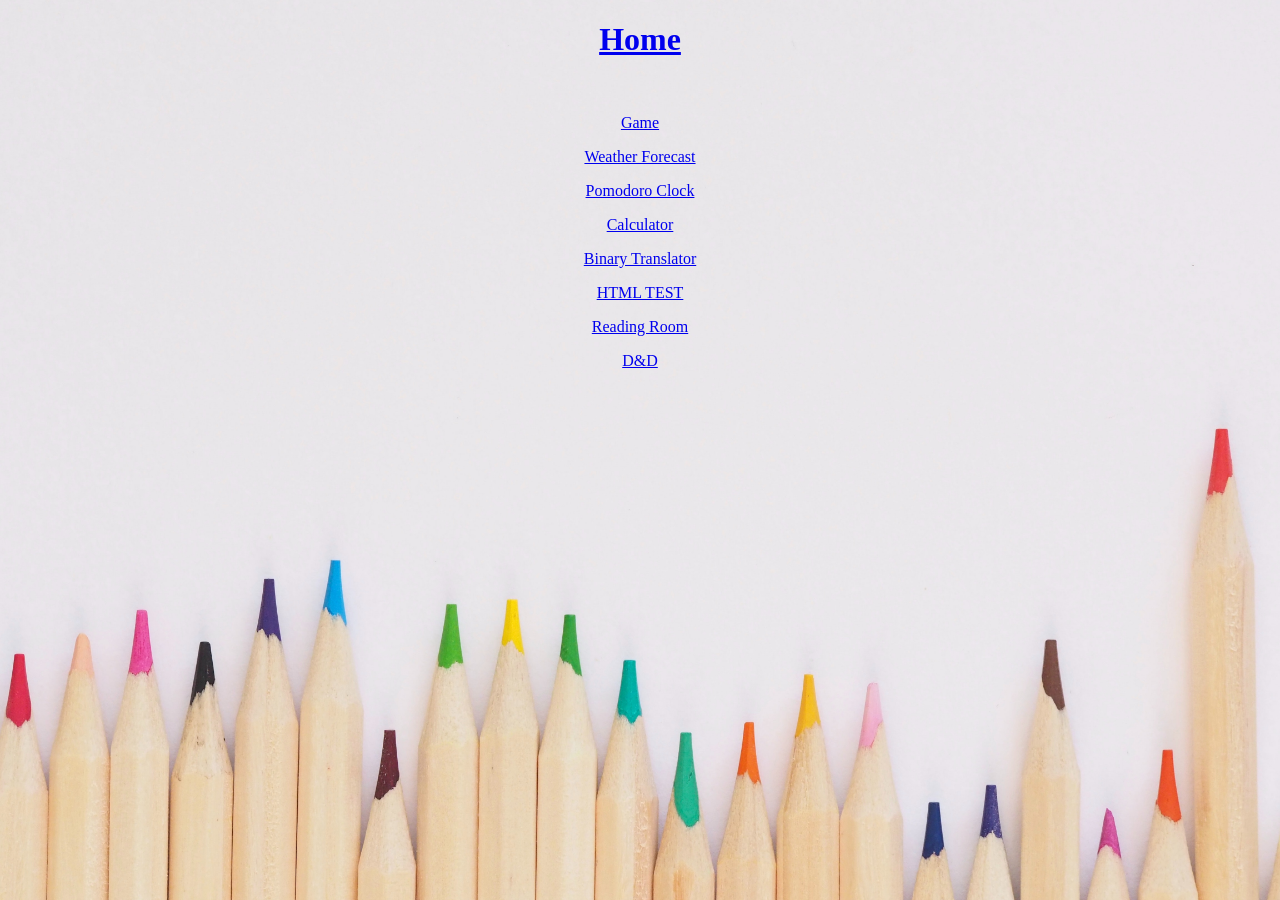
==== projects/index.html @ c0270981 "trying to reset" ====
<!DOCTYPE html>
<html lang="en" >

<head>
  <meta charset="UTF-8">
  <title>Main</title>
        <link rel="stylesheet" href="../css/background.css">

</head>

<body>
 <center>
	<h1>
		<a href="../">Home</a> 
	</h1>
	<br/>
	<p>
		<a href="./tictactoe/">Game</a> 
	</p>
	<p>
		<a href="./weather/">Weather Forecast</a> 
	</p>
	<p>
		<a href="./pomodoro/">Pomodoro Clock</a> 
	</p>
	<p>
		<a href="./calculator/">Calculator</a> 
	</p>
	<p>
		<a href="./binary/">Binary Translator</a> 
	</p>
     <p>
		<a href="./htmlTest/"> HTML TEST</a> 
	</p>
     <p>
		<a href="./read/"> Reading Room </a> 
	</p>
	<p>
		<a href="./dungeon/"> D&amp;D </a> 
	</p>
 </center>
</body>

</html>
---- css/background.css ----
body {
    background-image: url(../img/pencil.jpg);
    background-repeat:no-repeat;
    background-attachment:fixed;
    overflow:scroll;
    background-size: cover;
    background-color:#dedede;
}

#headDiv {
    font-family:serif;
	width: 100px;
	padding: 1px 5px 5px 25px;
	background-color: white;
    border-radius: 25px;
    margin: 0px 0px 10px 0px;
    
}
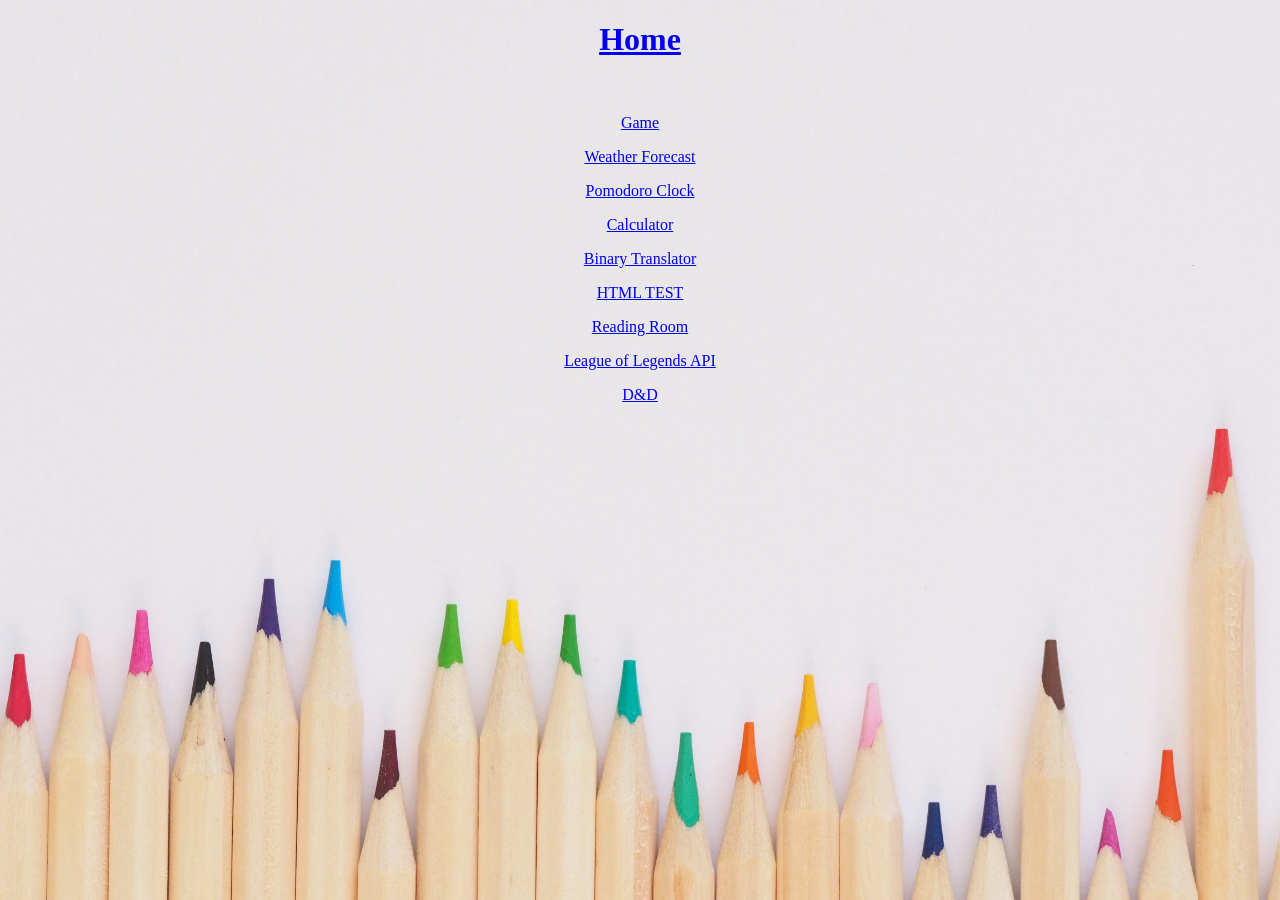
==== commit dda12768: "soundroom and league" ====
--- a/projects/index.html
+++ b/projects/index.html
@@ -35,6 +35,9 @@
      <p>
 		<a href="./read/"> Reading Room </a> 
 	</p>
+     <p>
+		<a href="./League%20of%20Legends%20API/"> League of Legends API </a> 
+	</p>
 	<p>
 		<a href="./dungeon/"> D&amp;D </a> 
 	</p>
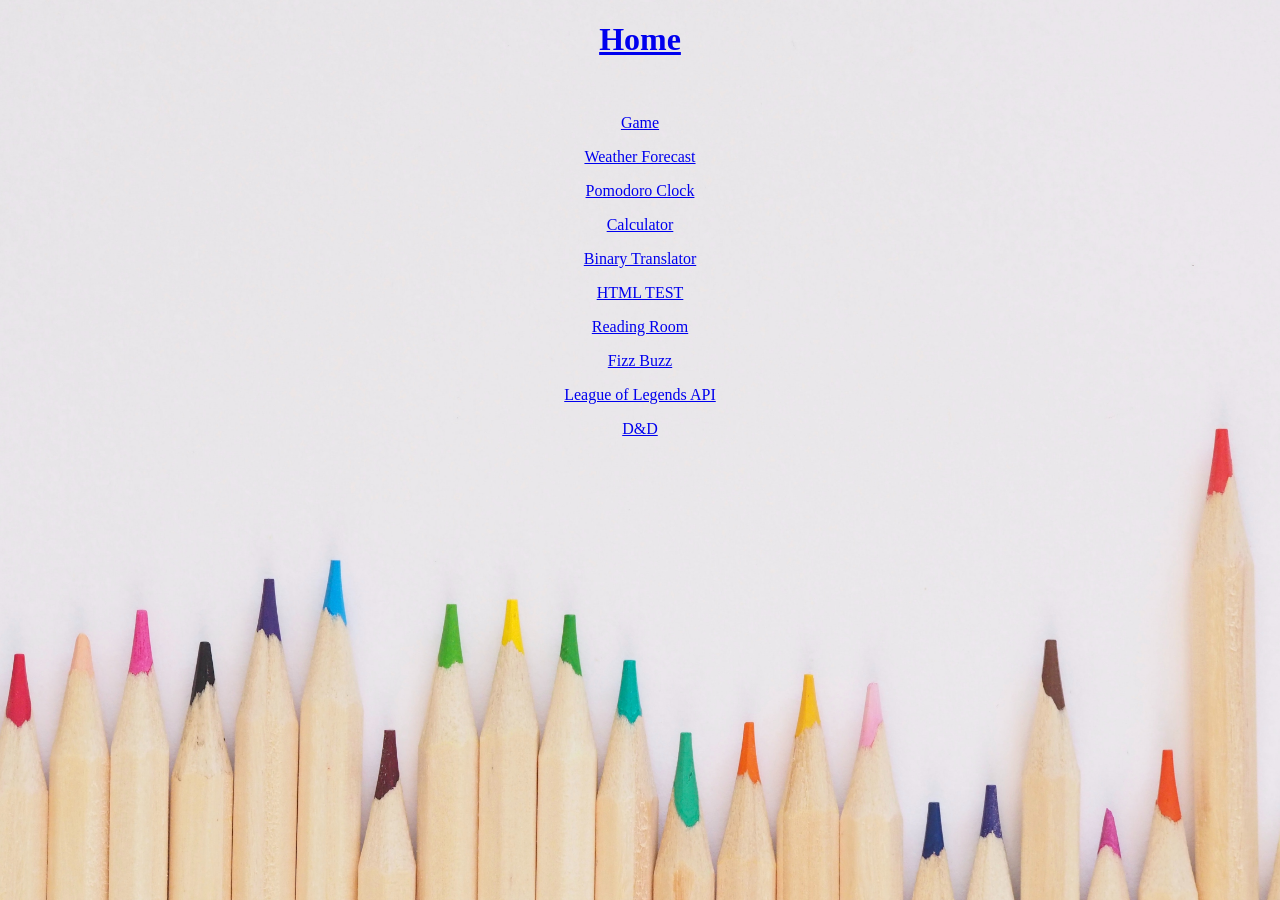
==== commit 222df10b: "added fizzbuzz" ====
--- a/projects/index.html
+++ b/projects/index.html
@@ -35,6 +35,9 @@
      <p>
 		<a href="./read/"> Reading Room </a> 
 	</p>
+       <p>
+		<a href="./Fizzbuzz/"> Fizz Buzz </a> 
+	</p>
      <p>
 		<a href="./League%20of%20Legends%20API/"> League of Legends API </a> 
 	</p>
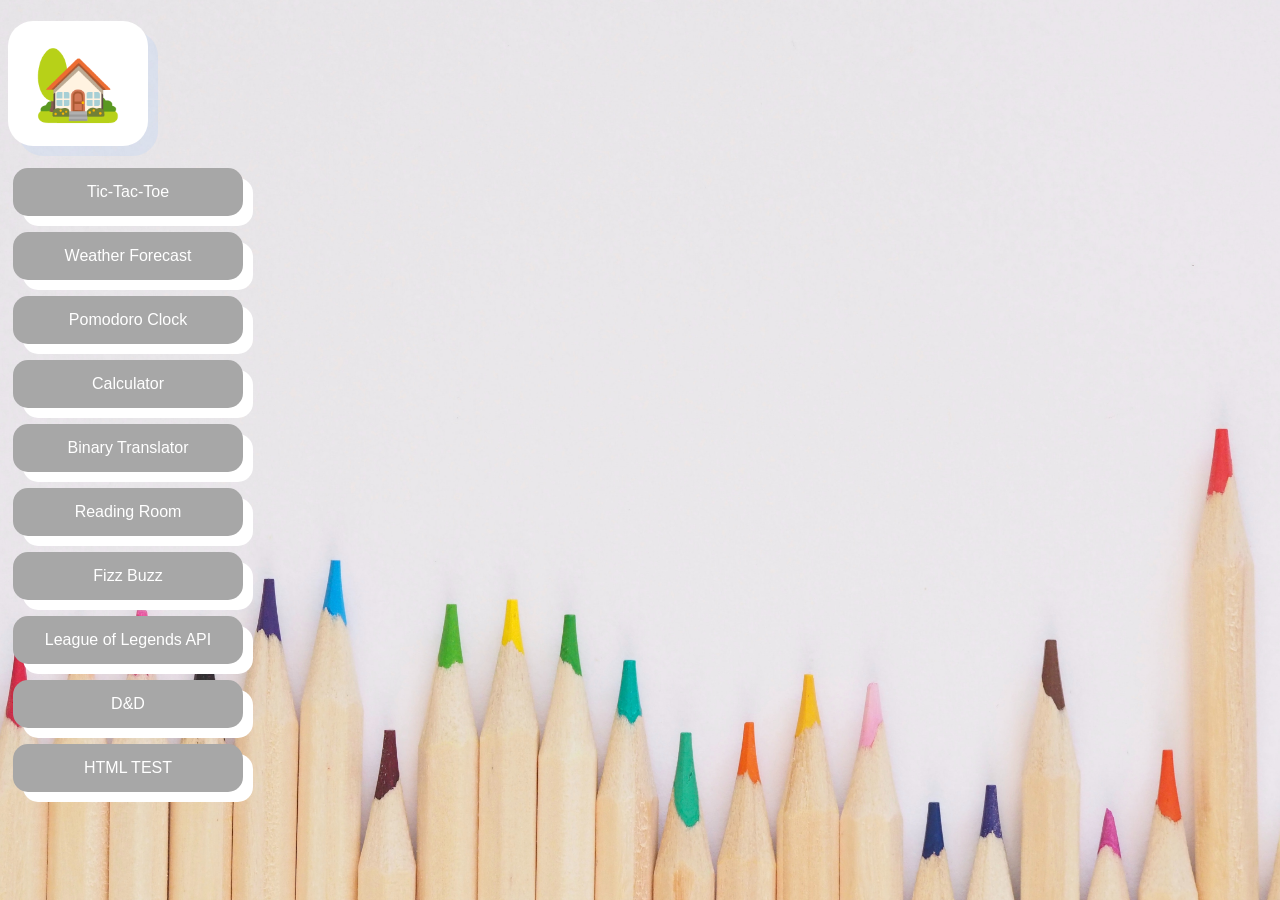
==== commit 65c6cf36: "cleanedup" ====
--- a/projects/index.html
+++ b/projects/index.html
@@ -4,47 +4,52 @@
 <head>
   <meta charset="UTF-8">
   <title>Main</title>
-        <link rel="stylesheet" href="../css/background.css">
+    <link rel="stylesheet" href="../css/background.css">
+    <link rel="stylesheet" href="../css/style.css">
+    <link rel="stylesheet" href="./indexstyle.css">
+    
 
+    <h1>
+		<a id="headDiv" href="../">
+               &#127969;
+        </a> 
+	</h1>
+    
 </head>
 
 <body>
- <center>
-	<h1>
-		<a href="../">Home</a> 
-	</h1>
-	<br/>
+ 
 	<p>
-		<a href="./tictactoe/">Game</a> 
+		<a href="./tictactoe/" class=redLink>Tic-Tac-Toe</a> 
 	</p>
 	<p>
-		<a href="./weather/">Weather Forecast</a> 
+		<a href="./weather/" class=blueLink>Weather Forecast</a> 
 	</p>
 	<p>
-		<a href="./pomodoro/">Pomodoro Clock</a> 
+		<a href="./pomodoro/" class=redLink>Pomodoro Clock</a> 
 	</p>
 	<p>
-		<a href="./calculator/">Calculator</a> 
+		<a href="./calculator/" class=blueLink>Calculator</a> 
 	</p>
 	<p>
-		<a href="./binary/">Binary Translator</a> 
+		<a href="./binary/" class=redLink>Binary Translator</a> 
 	</p>
      <p>
-		<a href="./htmlTest/"> HTML TEST</a> 
+		<a href="./read/" class=blueLink> Reading Room </a> 
+	</p>
+       <p>
+		<a href="./Fizzbuzz/" class=redLink> Fizz Buzz </a> 
 	</p>
      <p>
-		<a href="./read/"> Reading Room </a> 
-	</p>
-       <p>
-		<a href="./Fizzbuzz/"> Fizz Buzz </a> 
-	</p>
-     <p>
-		<a href="./League%20of%20Legends%20API/"> League of Legends API </a> 
+		<a href="./League%20of%20Legends%20API/" class=blueLink> League of Legends API </a> 
 	</p>
 	<p>
-		<a href="./dungeon/"> D&amp;D </a> 
+		<a href="./dungeon/" class=redLink> D&amp;D </a> 
 	</p>
- </center>
+      <p>
+		<a href="./htmlTest/" class=blueLink> HTML TEST</a> 
+	</p>
+ 
 </body>
 
 </html>
--- a/css/background.css
+++ b/css/background.css
@@ -2,17 +2,34 @@
     background-image: url(../img/pencil.jpg);
     background-repeat:no-repeat;
     background-attachment:fixed;
-    overflow:scroll;
-    background-size: cover;
+    overflow:hidden;
+    background-size:cover;
     background-color:#dedede;
 }
 
 #headDiv {
+    display: block;
+    width: 100px;
     font-family:serif;
-	width: 100px;
-	padding: 1px 5px 5px 25px;
+	font-size: 72px;
+	padding: 20px;
 	background-color: white;
-    border-radius: 25px;
-    margin: 0px 0px 10px 0px;
-    
-}+    border-radius: 25px;   
+    text-align: center;
+    box-shadow: 10px 10px rgba(159, 200, 255, 0.19);
+    }
+
+#headDiv:link {
+    text-decoration: none;
+                
+}
+#headDiv:visited {
+    text-decoration: none;
+                
+}
+#headDiv:hover {
+    text-decoration: underline;
+    color:skyblue;
+    box-shadow: 10px 10px skyblue;
+}
+
--- a/css/style.css
+++ b/css/style.css
@@ -0,0 +1,84 @@
+#brianProfile{
+    height: 500px;
+    margin: 20px;
+    border-style: solid;
+    border-width: thick;
+    border-radius: 15px;
+    display: inline-block;
+    position: fixed;
+    
+}
+
+body{
+    font-family: 'Open Sans', sans-serif;
+
+}
+        .listedItems:link {
+                text-decoration: none;
+            color:white;
+}
+
+
+        .listedItems:visited {
+                text-decoration: none;
+            color:white;
+}
+         .listedItems:hover {
+                text-decoration: underline;
+             color:skyblue;
+}
+
+        .listedItems:active {
+                text-decoration: underline;
+              color:skyblue;
+}
+
+.listedItems {
+    display: inline-block;
+    text-align: center;
+    background-color: #a7a7a7;
+    padding: 15px;
+    border-radius:15px;
+    width: 500px;
+    font-size: 72px;
+    box-shadow: 10px 10px; 
+    color:white;
+    
+}
+        #projectHome:link {
+                text-decoration: none;
+            color:white;
+}
+
+
+        #projectHome:visited {
+                text-decoration: none;
+            color:white;
+}
+         #projectHome:hover {
+                text-decoration: underline;
+             color:yellow;
+}
+
+        #projectHome:active {
+                text-decoration: underline;
+              color:skyblue;
+}
+
+#projectHome {
+    display: inline-block;
+    position: fixed;
+    text-align: center;
+    background-color: #a7a7a7;
+    padding: 15px;
+    border-radius:15px;
+    width: 500px;
+    font-size: 72px;
+    box-shadow: 10px 10px; 
+    color:white;
+    left: 400px;
+    top: 200px;
+    
+}
+    
+    
--- a/projects/indexstyle.css
+++ b/projects/indexstyle.css
@@ -0,0 +1,43 @@
+.blueLink, .redLink {
+    display: block;
+    text-align: center;
+    margin:5px;
+    background-color: #a7a7a7;
+    padding: 15px;
+    border-radius:15px;
+    width: 200px;
+    font-size: 16px;
+    box-shadow: 10px 10px; 
+    
+}
+
+
+        .redLink,.blueLink,#headDiv:link {
+                text-decoration: none;
+                color:white;
+}
+
+        .redLink,.blueLink,#headDiv:visited {
+                text-decoration: none;
+                color:white;
+}
+
+          .redLink:hover {
+                text-decoration: underline;
+                color:#ffb717;
+}
+
+          .redLink:active {
+                text-decoration: underline;
+                color:#ffb717;
+}
+
+          .blueLink:hover {
+                text-decoration: underline;
+                color:skyblue;
+}
+
+          .blueLink:active {
+                text-decoration: underline;
+                color:skyblue;
+}
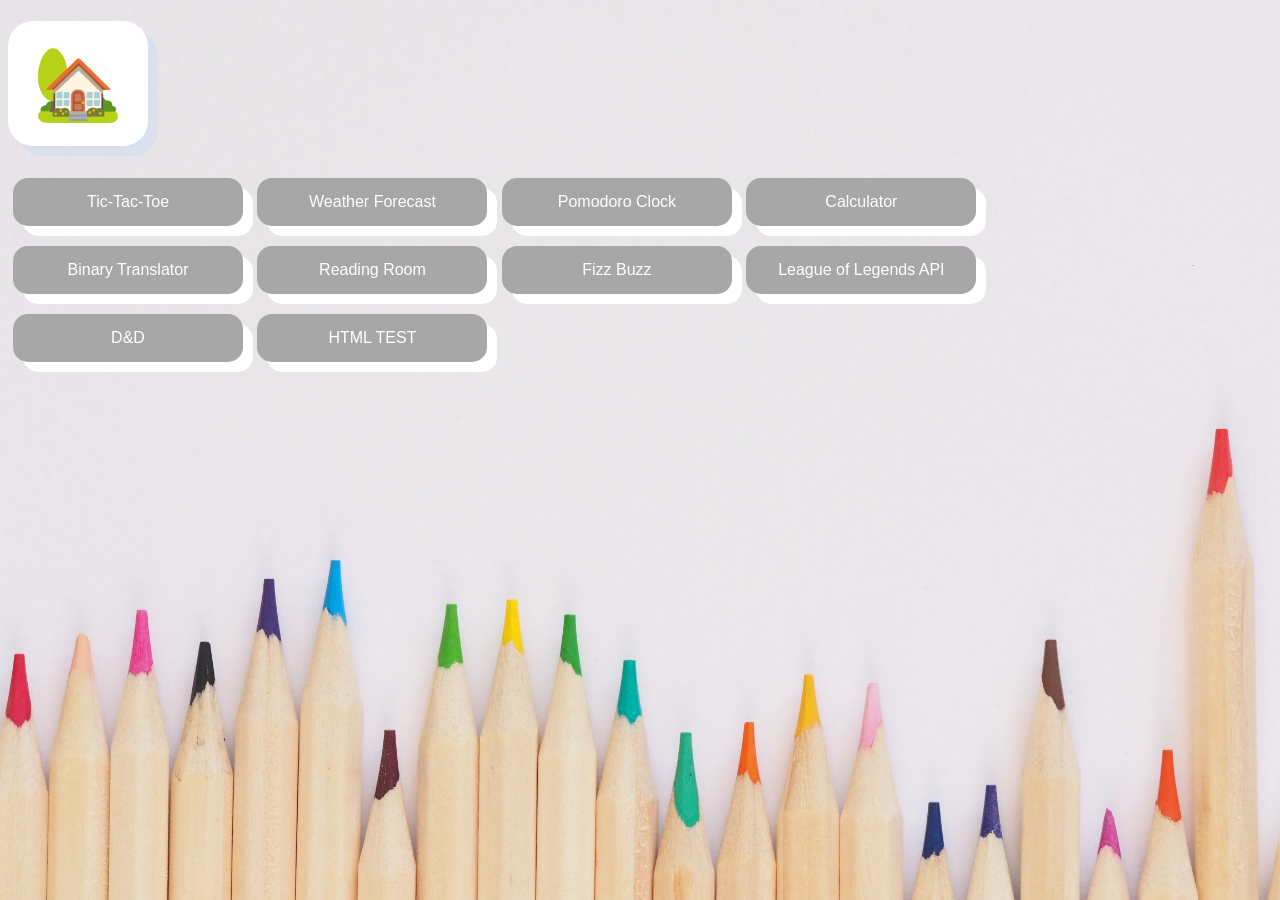
==== commit 32b01b73: "html test" ====
--- a/projects/index.html
+++ b/projects/index.html
@@ -18,38 +18,28 @@
 </head>
 
 <body>
- 
-	<p>
+ 	<div> 
 		<a href="./tictactoe/" class=redLink>Tic-Tac-Toe</a> 
-	</p>
-	<p>
+	
 		<a href="./weather/" class=blueLink>Weather Forecast</a> 
-	</p>
-	<p>
+	
 		<a href="./pomodoro/" class=redLink>Pomodoro Clock</a> 
-	</p>
-	<p>
+	
 		<a href="./calculator/" class=blueLink>Calculator</a> 
-	</p>
-	<p>
+	
 		<a href="./binary/" class=redLink>Binary Translator</a> 
-	</p>
-     <p>
+	
 		<a href="./read/" class=blueLink> Reading Room </a> 
-	</p>
-       <p>
+
 		<a href="./Fizzbuzz/" class=redLink> Fizz Buzz </a> 
-	</p>
-     <p>
+
 		<a href="./League%20of%20Legends%20API/" class=blueLink> League of Legends API </a> 
-	</p>
-	<p>
+	
 		<a href="./dungeon/" class=redLink> D&amp;D </a> 
-	</p>
-      <p>
-		<a href="./htmlTest/" class=blueLink> HTML TEST</a> 
-	</p>
- 
+
+		<a href="./dungeon/sheet.html" class=blueLink> HTML TEST</a> 
+</div>
+    
 </body>
 
 </html>
--- a/projects/indexstyle.css
+++ b/projects/indexstyle.css
@@ -1,11 +1,16 @@
+div {
+    display: block;
+    width: 95vw;
+}
+
 .blueLink, .redLink {
-    display: block;
+    display: inline-block;
+    width: 200px;
     text-align: center;
-    margin:5px;
+    margin: 10px 5px 10px 5px;
     background-color: #a7a7a7;
     padding: 15px;
     border-radius:15px;
-    width: 200px;
     font-size: 16px;
     box-shadow: 10px 10px; 
     
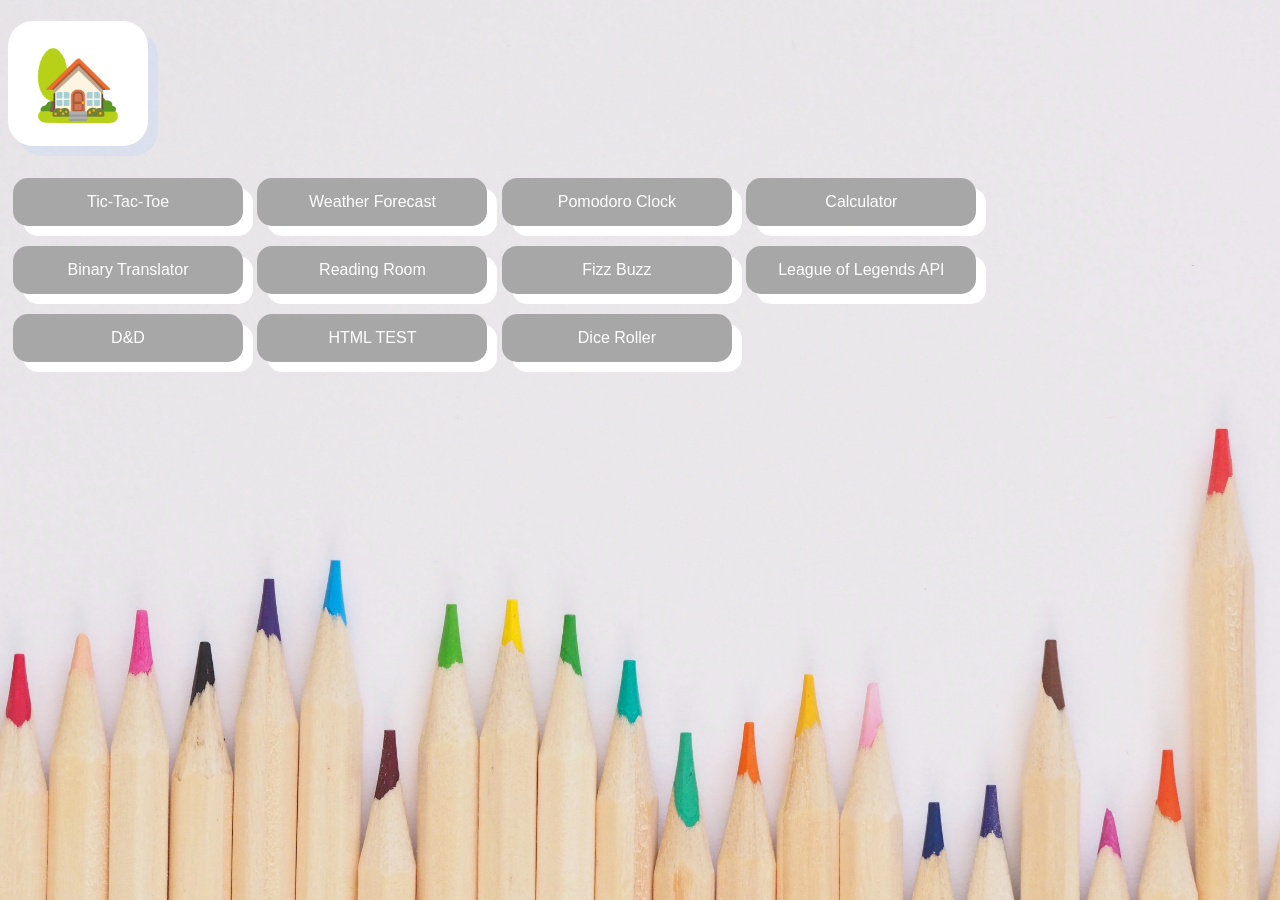
==== commit 8f21f737: "dice roller added" ====
--- a/projects/index.html
+++ b/projects/index.html
@@ -38,6 +38,8 @@
 		<a href="./dungeon/" class=redLink> D&amp;D </a> 
 
 		<a href="./dungeon/sheet.html" class=blueLink> HTML TEST</a> 
+        
+        <a href="./dice/" class=redLink> Dice Roller </a>
 </div>
     
 </body>
--- a/css/style.css
+++ b/css/style.css
@@ -1,11 +1,11 @@
 #brianProfile{
-    height: 500px;
+    max-height: 500px;
+    height: 40vmin;
     margin: 20px;
     border-style: solid;
     border-width: thick;
     border-radius: 15px;
     display: inline-block;
-    position: fixed;
     
 }
 
@@ -67,17 +67,15 @@
 
 #projectHome {
     display: inline-block;
-    position: fixed;
     text-align: center;
     background-color: #a7a7a7;
     padding: 15px;
     border-radius:15px;
-    width: 500px;
+    width: 45vw;
+    min-width: 265px;
     font-size: 72px;
     box-shadow: 10px 10px; 
     color:white;
-    left: 400px;
-    top: 200px;
     
 }
     
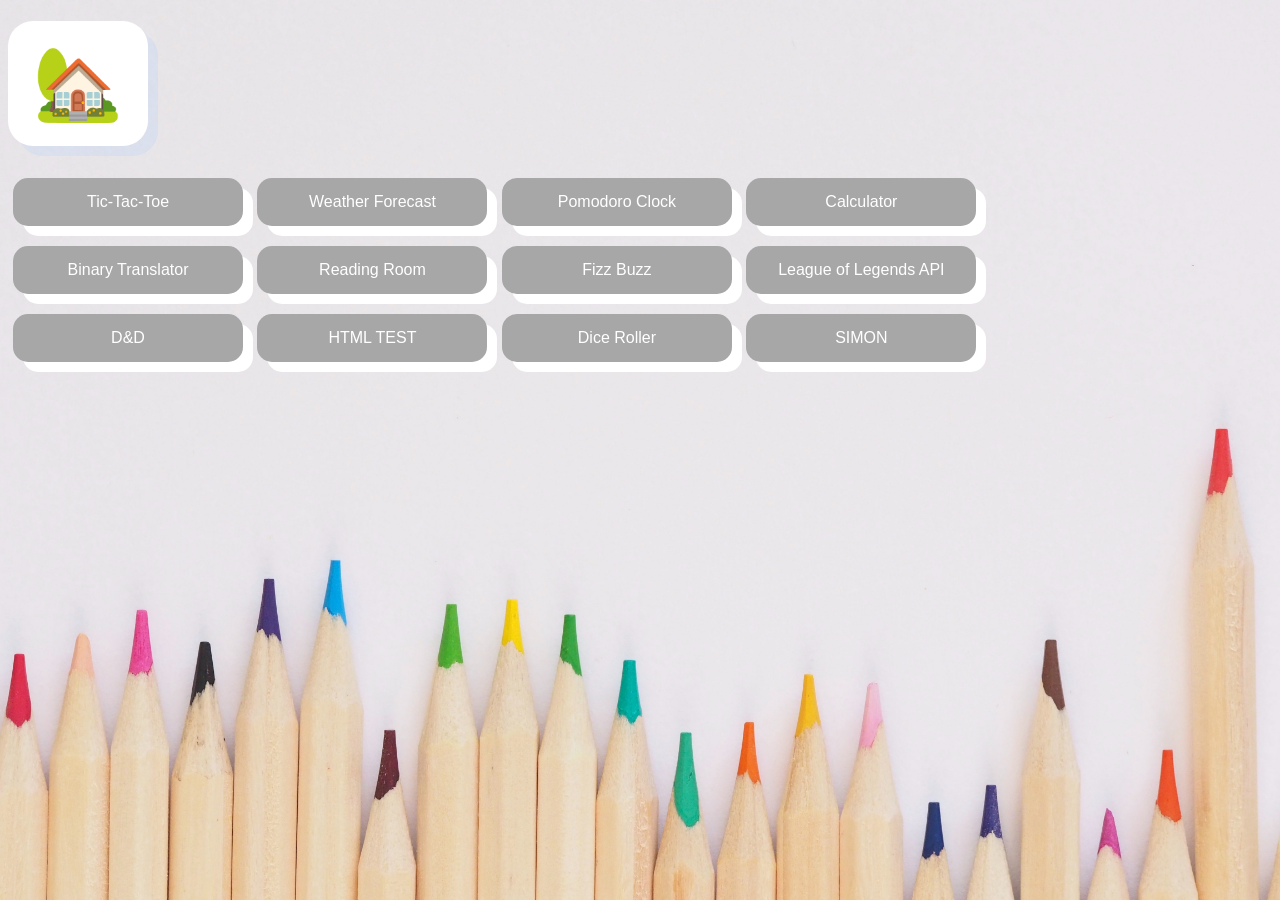
==== commit 45babfde: "simon says" ====
--- a/projects/index.html
+++ b/projects/index.html
@@ -40,6 +40,8 @@
 		<a href="./dungeon/sheet.html" class=blueLink> HTML TEST</a> 
         
         <a href="./dice/" class=redLink> Dice Roller </a>
+        
+        <a href="./simon/index.html" class=blueLink> SIMON</a> 
 </div>
     
 </body>
--- a/css/background.css
+++ b/css/background.css
@@ -5,6 +5,7 @@
     overflow:hidden;
     background-size:cover;
     background-color:#dedede;
+    min-height: 100%;
 }
 
 #headDiv {
